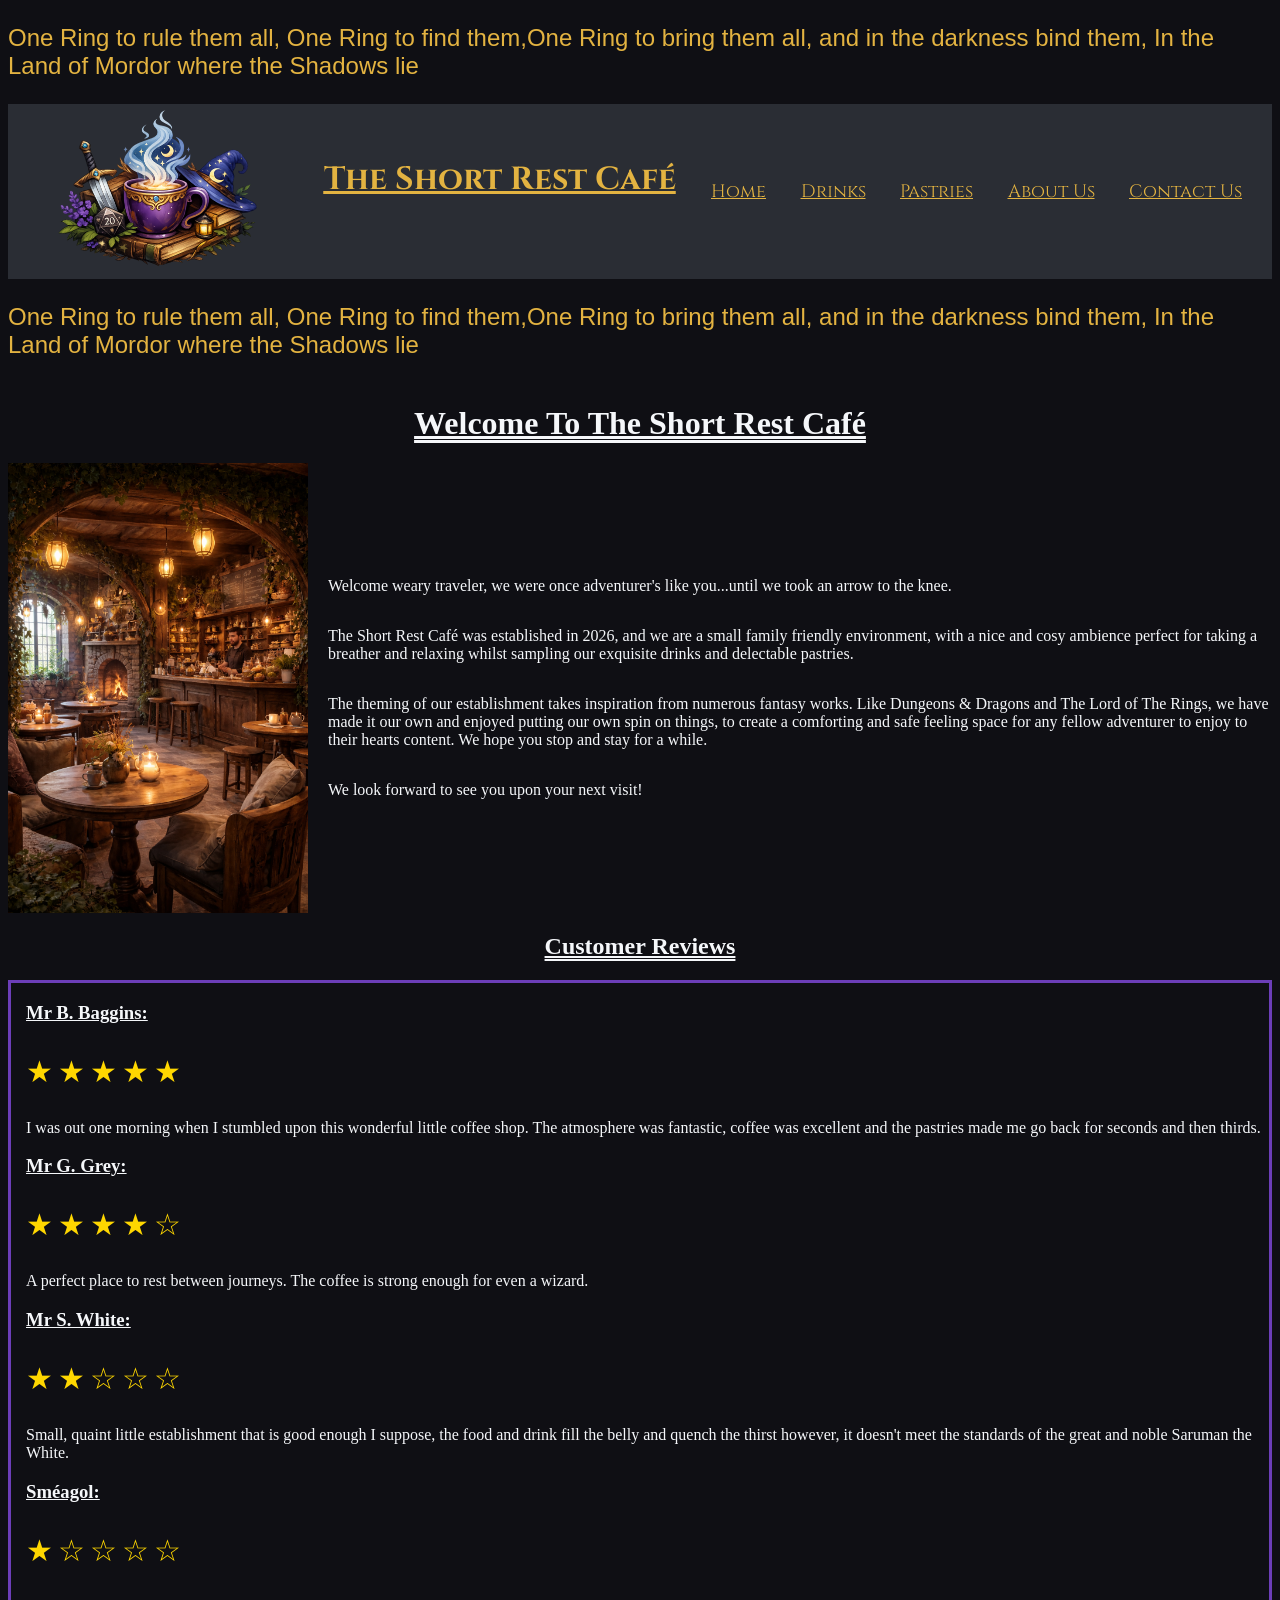
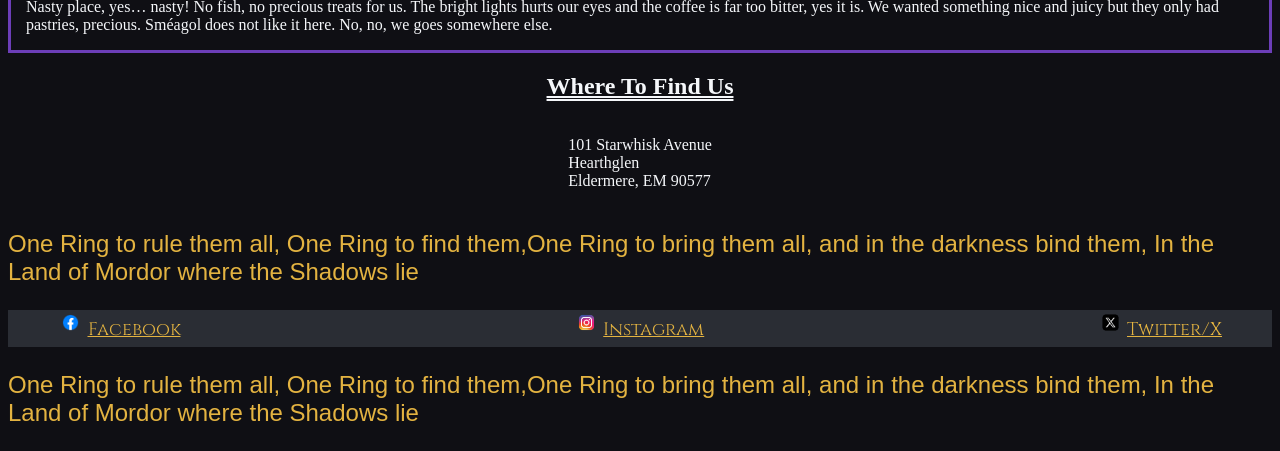
==== index.html @ 06a0c2bf "Add files via upload" ====
<!DOCTYPE html>
<html lang="en">
<head>
    <meta charset="UTF-8">
    <meta name="viewport" content="width=device-width, initial-scale=1.0">
    <title>Document</title>
    <link rel="preconnect" href="https://fonts.googleapis.com">
    <link rel="preconnect" href="https://fonts.gstatic.com" crossorigin>
    <link href="https://fonts.googleapis.com/css2?family=Cinzel:wght@400..900&display=swap" rel="stylesheet">
    <link href="https://fonts.cdnfonts.com/css/tengwar-gandalf" rel="stylesheet">
    <link rel="stylesheet" href="./style.css">
</head>
<body>
    <div>
    <p class="elvish">One Ring to rule them all, One Ring to find them,One Ring to bring them all, and in the darkness bind them, In the Land of Mordor where the Shadows lie</p>
</div>
    <div id="navbar">
        <a href="./index.html">
          <img src="./logo.png" alt="This is the logo of my coffee shop.">
            </a>
        <div>
            <a href="./index.html">
            <h3>The Short Rest Café</h3>
                </a>
             </div>
        <div>
            <a href="./index.html">Home</a>
            <a href="./drinks.html">Drinks</a>
            <a href="./pastries.html">Pastries</a>
            <a href="./about.html">About Us</a>
            <a href="./contact.html">Contact Us</a>
        </div>
    </div>
<div>
    <p class="elvish">One Ring to rule them all, One Ring to find them,One Ring to bring them all, and in the darkness bind them, In the Land of Mordor where the Shadows lie</p>
    </div>
<div class="flex-center">
    <h1>Welcome To The Short Rest Café</h1>
    </div>
<div class="flex-center">
    <img src="./cafeinterior.png" alt="The interior of my fantasy themed Café">
<div class="flex-end">
    <p>
    Welcome weary traveler, we were once adventurer's like you...until we took an arrow to the knee.</p>
        <p>The Short Rest Café was established in 2026, and we are a small family friendly environment, with a nice and cosy ambience perfect for taking a breather and relaxing whilst sampling our exquisite drinks and delectable pastries.</p>
            <p> The theming of our establishment takes inspiration from numerous fantasy works. Like Dungeons & Dragons and The Lord of The Rings, we have made it our own and enjoyed putting our own spin on things, to create a comforting and safe feeling space for any fellow adventurer to enjoy to their hearts content. We hope you stop and stay for a while.</p>    
                <p> We look forward to see you upon your next visit!</p>
</div>
</div>
<div class="flex-center">
    <h2>Customer Reviews</h2>
</div>
<div class="flex-center-review">
    <div>
        <h3 class="review">Mr B. Baggins:</h3>
            <p class="stars">★★★★★</p>
            <p class="review">I was out one morning when I stumbled upon this wonderful little coffee shop. The atmosphere was fantastic, coffee was excellent and the pastries made me go back for seconds and then thirds.</p>
        <h3 class="review">Mr G. Grey:</h3>
            <p class="stars">★★★★☆</p>
            <p class="review">A perfect place to rest between journeys. The coffee is strong enough for even a wizard.</p>
        <h3 class="review">Mr S. White:</h3>
            <p class="stars">★★☆☆☆</p>
            <p class="review">Small, quaint little establishment that is good enough I suppose, the food and drink fill the belly and quench the thirst however, it doesn't meet the standards of the great and noble Saruman the White.</p>
        <h3 class="review">Sméagol:</h3>
            <p class="stars">★☆☆☆☆</p>
            <p class="review">Nasty place, yes… nasty! No fish, no precious treats for us. The bright lights hurts our eyes and the coffee is far too bitter, yes it is. We wanted something nice and juicy but they only had pastries, precious. Sméagol does not like it here. No, no, we goes somewhere else.</p>
    </div>
</div>
<div class="flex-center">
    <h2>Where To Find Us</h2>
</div>
<div class="flex-center">
    <p>101 Starwhisk Avenue 
    <br>
    Hearthglen
    <br>
    Eldermere, EM 90577</p>
</div>
<div>
    <p class="elvish">One Ring to rule them all, One Ring to find them,One Ring to bring them all, and in the darkness bind them, In the Land of Mordor where the Shadows lie</p>
</div>
<div id="footer">
    <div>
        <img src="./fblogo.webp" alt="The logo for Facebook">
         <a href="https://www.facebook.com/?locale=en_GB">Facebook</a>
            </div>
   <div>
        <img src="./instalogo.png" alt="The logo for Instagram">
        <a href="https://www.instagram.com/?hl=en">Instagram</a>
            </div>
    <div>
        <img src="./xlogo.png" alt="The logo for Twitter/X.">
        <a href="https://x.com/">Twitter/X</a>
            </div>
</div>
<div>
    <p class="elvish">One Ring to rule them all, One Ring to find them,One Ring to bring them all, and in the darkness bind them, In the Land of Mordor where the Shadows lie</p>
</div>
</body>
</html>
---- style.css ----
body {
    background-color: #0f0f14;
}
#navbar {
    font-size:large;
    padding-left: 50px;
    padding-top: 5px;
    padding-bottom: 5px;
    background-color: #2A2D34;
    display: flex;
    justify-content: space-between;
    align-items: center;
}
#navbar a{
    color:#e3b341;
    font-family: "Cinzel", serif;
    font-optical-sizing: auto;
    font-weight: weight;
    font-style: normal;
    padding-right: 30px;
}
#navbar h3 {
    color: #e3b341;
    display: flex;
    font-size: xx-large;
    font-family: "Cinzel", serif;
    font-optical-sizing: auto;
    font-weight: weight;
    font-style: normal;
    justify-content: center;
}
#navbar a:hover {
    color: #d9d9dd;
}
#navbar img {
width:200px; height:auto;
}
h1 {
    color: #f5f7fa;
    font-family:cursive;
    text-decoration: underline double;
}
h2 {
    color: #f5f7fa;
    font-family: cursive;
    text-decoration: underline double;
}
h3 {
    color: #f5f7fa;
    font-family: cursive;
    text-decoration: underline;
}
h4 {
    color: #f5f7fa;
    font-family: cursive;
    text-decoration: underline dotted;
}
h5 {
    color: #e3b341;
    font-family: 'Tengwar-Gandalf', sans-serif;
}
p {
    color: #f5f7fa;
    font-family:cursive
}
img {
    width: 300px;
}
.coffee {
    width: 300px;
    border: solid #6c3eb8;
    border-width: 5px;
    border-radius: 50%;
}
.pastries {
    width: 300px;
    border: solid #6c3eb8;
    border-width: 5px;
    border-radius: 50%;
}
.flex-center {
    display: flex;
    justify-content:center;
}
.flex-center-review {
    display: flex;
    justify-content:center;
    border: solid #6c3eb8;
}
.flex-center-coffee {
    display: flex;
    justify-content: space-evenly;
}
.flex-center-h {
    display: flex;
    justify-content: space-around;
}
.flex-end {
    display: flex;
    justify-content: center;
    flex-direction: column;
    padding-left: 20px;
}
.elvish {
    font-family: 'Tengwar-Gandalf', sans-serif;
    font-size: x-large;
    color: #e3b341;
    display: flex;
    justify-content: center;
}
.review {
    display: flex;
    justify-content: flex-start;
    padding-left: 15px;
}
 .stars {
  color: gold;
  font-size: 30px;
  letter-spacing: 5px;
  animation: glow 2s infinite alternate;
  padding-left: 15px;
}
@keyframes glow {
  from {
    text-shadow: 0 0 5px #ffd700, 0 0 10px #ffcc00;
  }
  to {
    text-shadow: 0 0 15px #ffd700, 0 0 25px #ffaa00, 0 0 35px #ffaa00;
  }
}
#footer {
    font-size:large;
    padding-left: 50px;
    padding-right: 50px;
    padding-top: px;
    padding-bottom: 5px;
    background-color: #2A2D34;
    display: flex;
    justify-content: space-between;
}
#footer a {
    color: #e3b341;
    font-family: "Cinzel", serif;
    font-optical-sizing: auto;
    font-weight: weight;
    font-style: normal;
}
#footer a:hover {
    color: #d9d9dd;
}
#footer img {
    width: 25px;
}
.table {
    color: #e3b341;
}
th {
    background-color: #2A2D34;
    border-radius: 10px;
    font-family: cursive;
    font-weight: bold;
    text-decoration: underline solid;
}
td {
    background-color: #6c3eb8;
    padding: 5px;
    border-radius: 10px;
    font-family: cursive;
    font-style: italic;
}
.day {
    text-decoration: underline solid;
    font-weight: bold;
}
.events {
  list-style: none;
  padding: 0;
}
.events li {
  background: #6c3eb8;
  padding: 10px;
  margin-bottom: 15px;
  border-radius: 50px;
}
.events h3 {
  color: #2A2D34;
}
.date {
  font-weight: bold;
  color: #e3b341;
}
.contactform {
    color: #e3b341;
    display: flex;
    flex-direction: column;
}
button {
    margin-top: 5px;
}
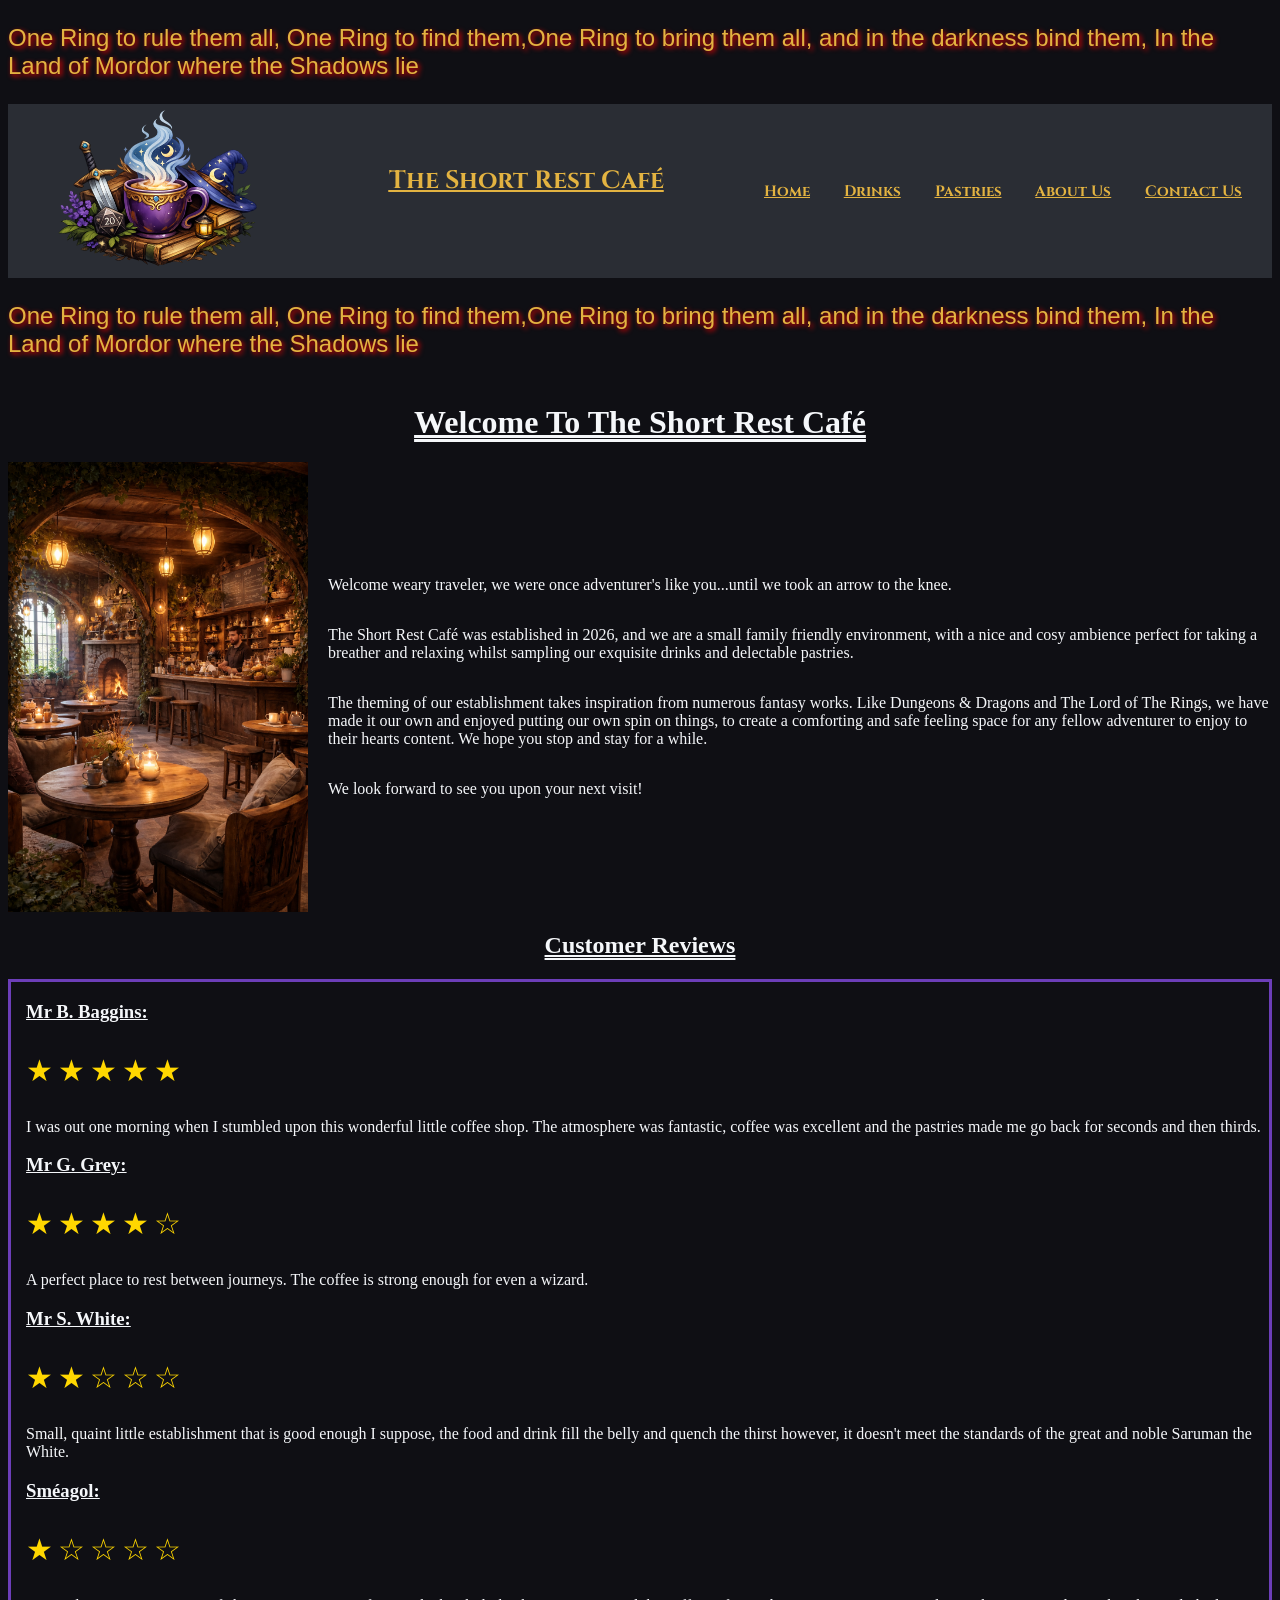
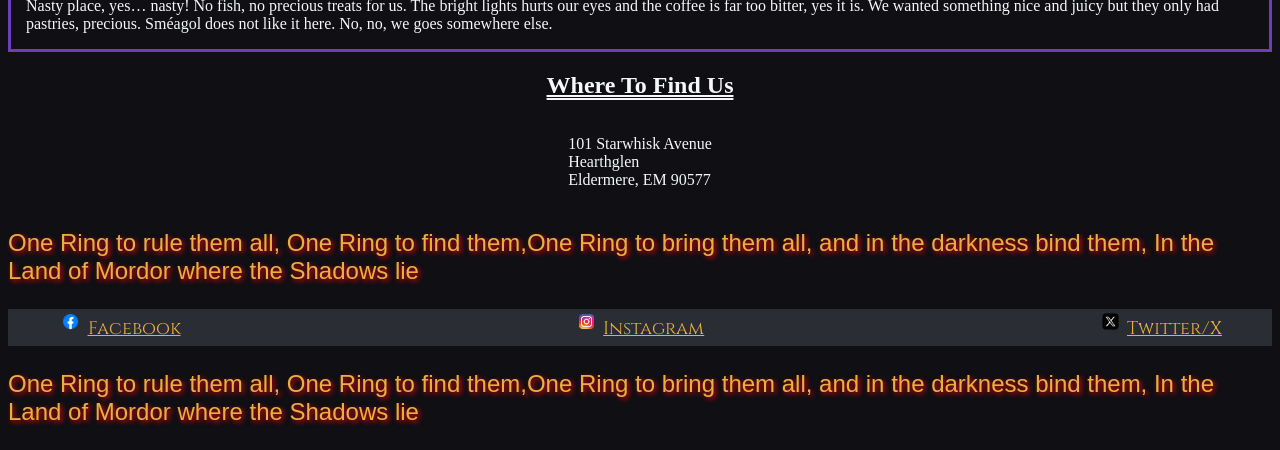
==== commit 1e276c4d: "Updated index.html" ====
--- a/index.html
+++ b/index.html
@@ -38,7 +38,7 @@
     <h1>Welcome To The Short Rest Café</h1>
     </div>
 <div class="flex-center">
-    <img src="./cafeinterior.png" alt="The interior of my fantasy themed Café">
+    <img class="img" src="./cafeinterior.png" alt="The interior of my fantasy themed Café">
 <div class="flex-end">
     <p>
     Welcome weary traveler, we were once adventurer's like you...until we took an arrow to the knee.</p>
--- a/style.css
+++ b/style.css
@@ -2,7 +2,7 @@
     background-color: #0f0f14;
 }
 #navbar {
-    font-size:large;
+    font-size: 15px;
     padding-left: 50px;
     padding-top: 5px;
     padding-bottom: 5px;
@@ -15,17 +15,17 @@
     color:#e3b341;
     font-family: "Cinzel", serif;
     font-optical-sizing: auto;
-    font-weight: weight;
+    font-weight: 700;
     font-style: normal;
     padding-right: 30px;
 }
 #navbar h3 {
     color: #e3b341;
     display: flex;
-    font-size: xx-large;
+    font-size: 25px;
     font-family: "Cinzel", serif;
     font-optical-sizing: auto;
-    font-weight: weight;
+    font-weight: 700;
     font-style: normal;
     justify-content: center;
 }
@@ -33,7 +33,7 @@
     color: #d9d9dd;
 }
 #navbar img {
-width:200px; height:auto;
+width:200px;
 }
 h1 {
     color: #f5f7fa;
@@ -63,7 +63,7 @@
     color: #f5f7fa;
     font-family:cursive
 }
-img {
+.img {
     width: 300px;
 }
 .coffee {
@@ -105,6 +105,7 @@
     font-family: 'Tengwar-Gandalf', sans-serif;
     font-size: x-large;
     color: #e3b341;
+    text-shadow: 2px 2px 5px red;
     display: flex;
     justify-content: center;
 }
@@ -113,7 +114,7 @@
     justify-content: flex-start;
     padding-left: 15px;
 }
- .stars {
+.stars {
   color: gold;
   font-size: 30px;
   letter-spacing: 5px;
@@ -196,4 +197,50 @@
 }
 button {
     margin-top: 5px;
+}
+@media (max-width: 768px) {
+#navbar {
+    flex-direction: column;
+    align-items: center;
+    text-align: center;
+    padding-left: 0;
+    font-size: 10px;
+}
+#navbar img {
+    width: 120px;
+}
+#navbar h3 {
+    font-size: 18px;
+    margin: 5px;
+}
+#navbar a {
+    padding: 5px;
+}
+#footer {
+    font-size: 15px;
+    flex-direction: column;
+    align-items: center;
+    text-align: center;
+}
+.img {
+    width: 150px;
+    height: 350px;
+}
+p {
+    font-size: 10px
+}
+h3 {
+    font-size: 15px;
+}
+h4 {
+    font-size: 13px;
+}
+.coffee {
+    width: 100px;
+    border-width: 2px;
+}
+.pastries {
+    width: 100px;
+    border-width: 2px;
+}
 }
